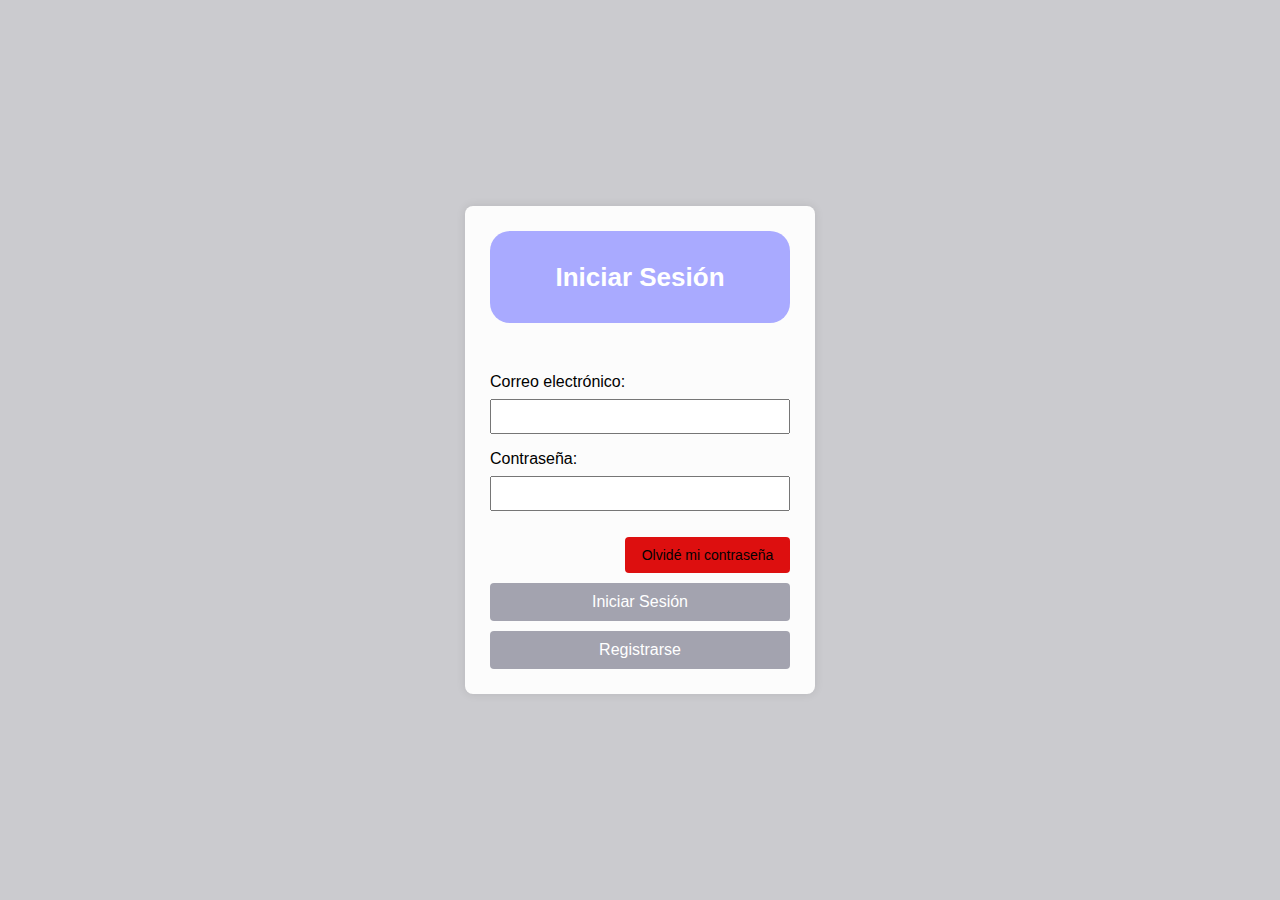
==== iniciar_sesion.html @ ae717574 "Add files via upload" ====
<!DOCTYPE html>
<html lang="es">
<head>
  <meta charset="UTF-8">
  <meta name="viewport" content="width=device-width, initial-scale=1.0">
  <title>Iniciar Sesión</title>
  <link rel="stylesheet" href="iniciar_sesion.css">
</head>
<body>

  <form method="post" action="inicioSesion.php">

    <div class="form-header">
        <h2>Iniciar Sesión</h2>
    </div>

    <label for="correo">Correo electrónico:</label>
    <input type="text" id="correo" name="correo" required>

    <label for="password">Contraseña:</label>
    <input type="password" id="contraseña" name="contraseña" required>

    <button class="reset-button" type="button" onclick="location.href='cambiar_contrasena.html'">Olvidé mi contraseña</button>

    <button type="submit">Iniciar Sesión</button>
    <button type="button" onclick="location.href='registrarse.html'">Registrarse</button>

   

  </form>


   


</body>
</html>
---- iniciar_sesion.css ----
body {
    font-family: Arial, sans-serif;
    background-color: #cbcbcf;
    margin: 0;
    padding: 0;
    display: flex;
    align-items: center;
    justify-content: center;
    height: 100vh;
  }

  .header { 
    background-color: #a9aaff; 
    color: black; 
    padding: 10px; 
    text-align: center; 
}

  form {
    background-color: #fcfcfc;
    border-radius: 8px;
    box-shadow: 0 0 10px rgba(0, 0, 0, 0.1);
    padding: 25px;
    width: 300px;
    text-align: left;

  }

  h2 {
    margin-bottom: 10px; 
    font-size: 26px;
    text-align: center;
    padding-bottom: 10px;
    color: #ffffff;
  }

  h3{
    margin-bottom: 10px; 
    font-size: 12px;

    text-align: right;
    padding-bottom: 10px;
   
  }
  .form-header {
    background-color: #a9aaff;
    color: #fff;
    margin-bottom: 50px; 
    margin-top: 0px;
    
    padding: 10px;
    padding-left: 35px;
    padding-right: 35px;
    border-top-left-radius: 20px;
    border-top-right-radius: 20px;
    border-bottom-left-radius: 20px;
    border-bottom-right-radius: 20px;
  }
  

  .form-bottom {
    color: #020202;
    margin-bottom: 0px; 
    margin-top: 0px;
    
    padding: 0px;
   
  }

  label {
    display: block;
    margin-bottom: 8px;
  }
  
  input {
    width: 100%;
    padding: 8px;
    margin-bottom: 16px;
    box-sizing: border-box;
  }
  
  button {
    margin-top: 10px;
    background-color: #a3a3af;
    color: #fff;
    font-size: 16px;
    padding: 10px;
    border: none;
    border-radius: 4px;
    cursor: pointer;
    width: 100%;
 
  }
 
 
  button:hover {
    background-color: #a9aaff;
  }
  
  .reset-button {
    margin-left: 135px; 
    background-color: #dd0f0f ;
    color: #020202;
    padding: 10px;
    border: none;
    border-radius: 4px;
    cursor: pointer;
    width: 55%;
    font-size: 14px;

  }
  
  .reset-button:hover {
    background-color: #a9aaff ;
  }
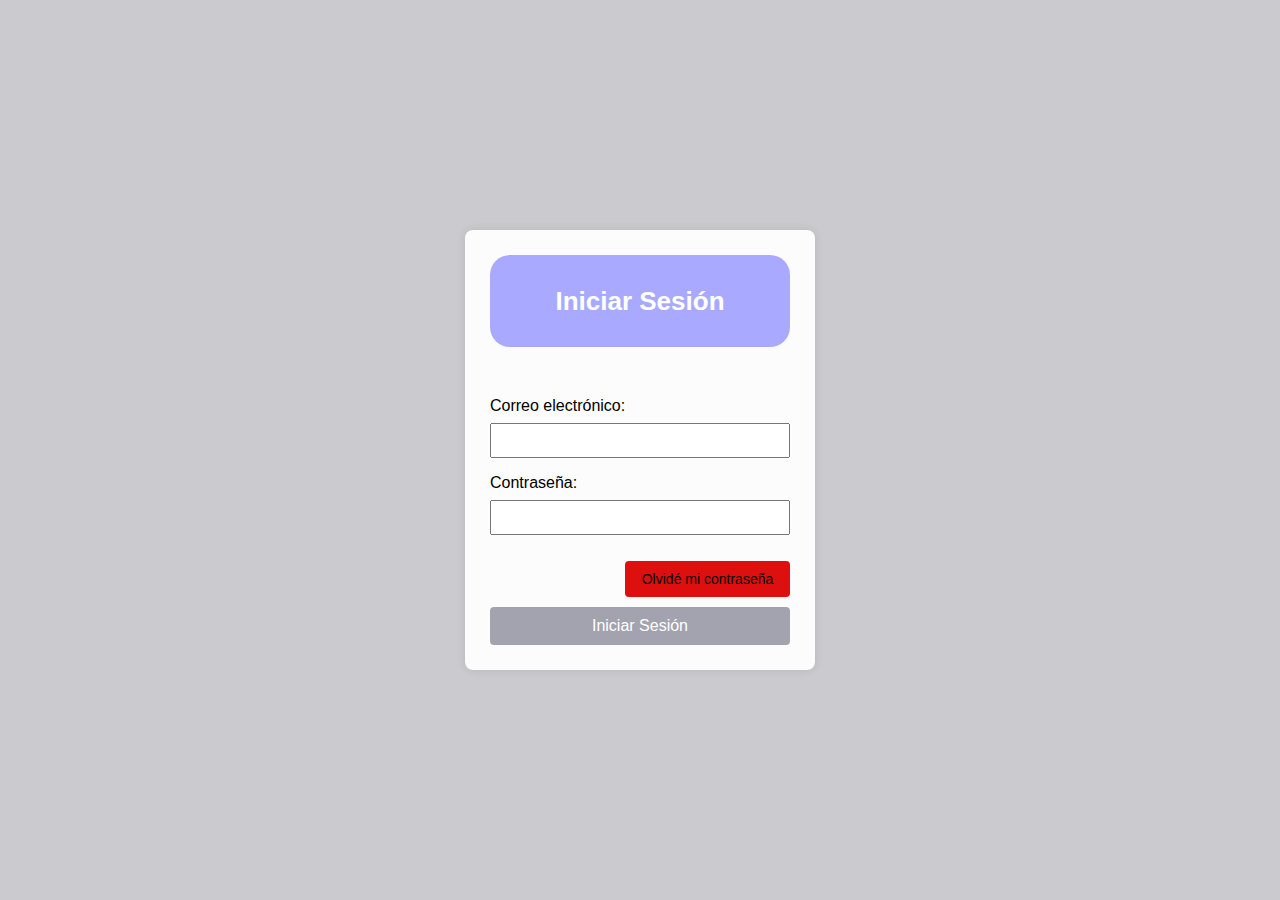
==== commit e7a6f7d9: "Add files via upload" ====
--- a/iniciar_sesion.html
+++ b/iniciar_sesion.html
@@ -8,7 +8,7 @@
 </head>
 <body>
 
-  <form method="post" action="inicioSesion.php">
+  <form>
 
     <div class="form-header">
         <h2>Iniciar Sesión</h2>
@@ -20,10 +20,9 @@
     <label for="password">Contraseña:</label>
     <input type="password" id="contraseña" name="contraseña" required>
 
-    <button class="reset-button" type="button" onclick="location.href='cambiar_contrasena.html'">Olvidé mi contraseña</button>
+    <button class="reset-button" type="button">Olvidé mi contraseña</button>
 
     <button type="submit">Iniciar Sesión</button>
-    <button type="button" onclick="location.href='registrarse.html'">Registrarse</button>
 
    
 
@@ -32,6 +31,7 @@
 
    
 
+  <script src="iniciar_sesion.js"></script>
 
 </body>
 </html>
